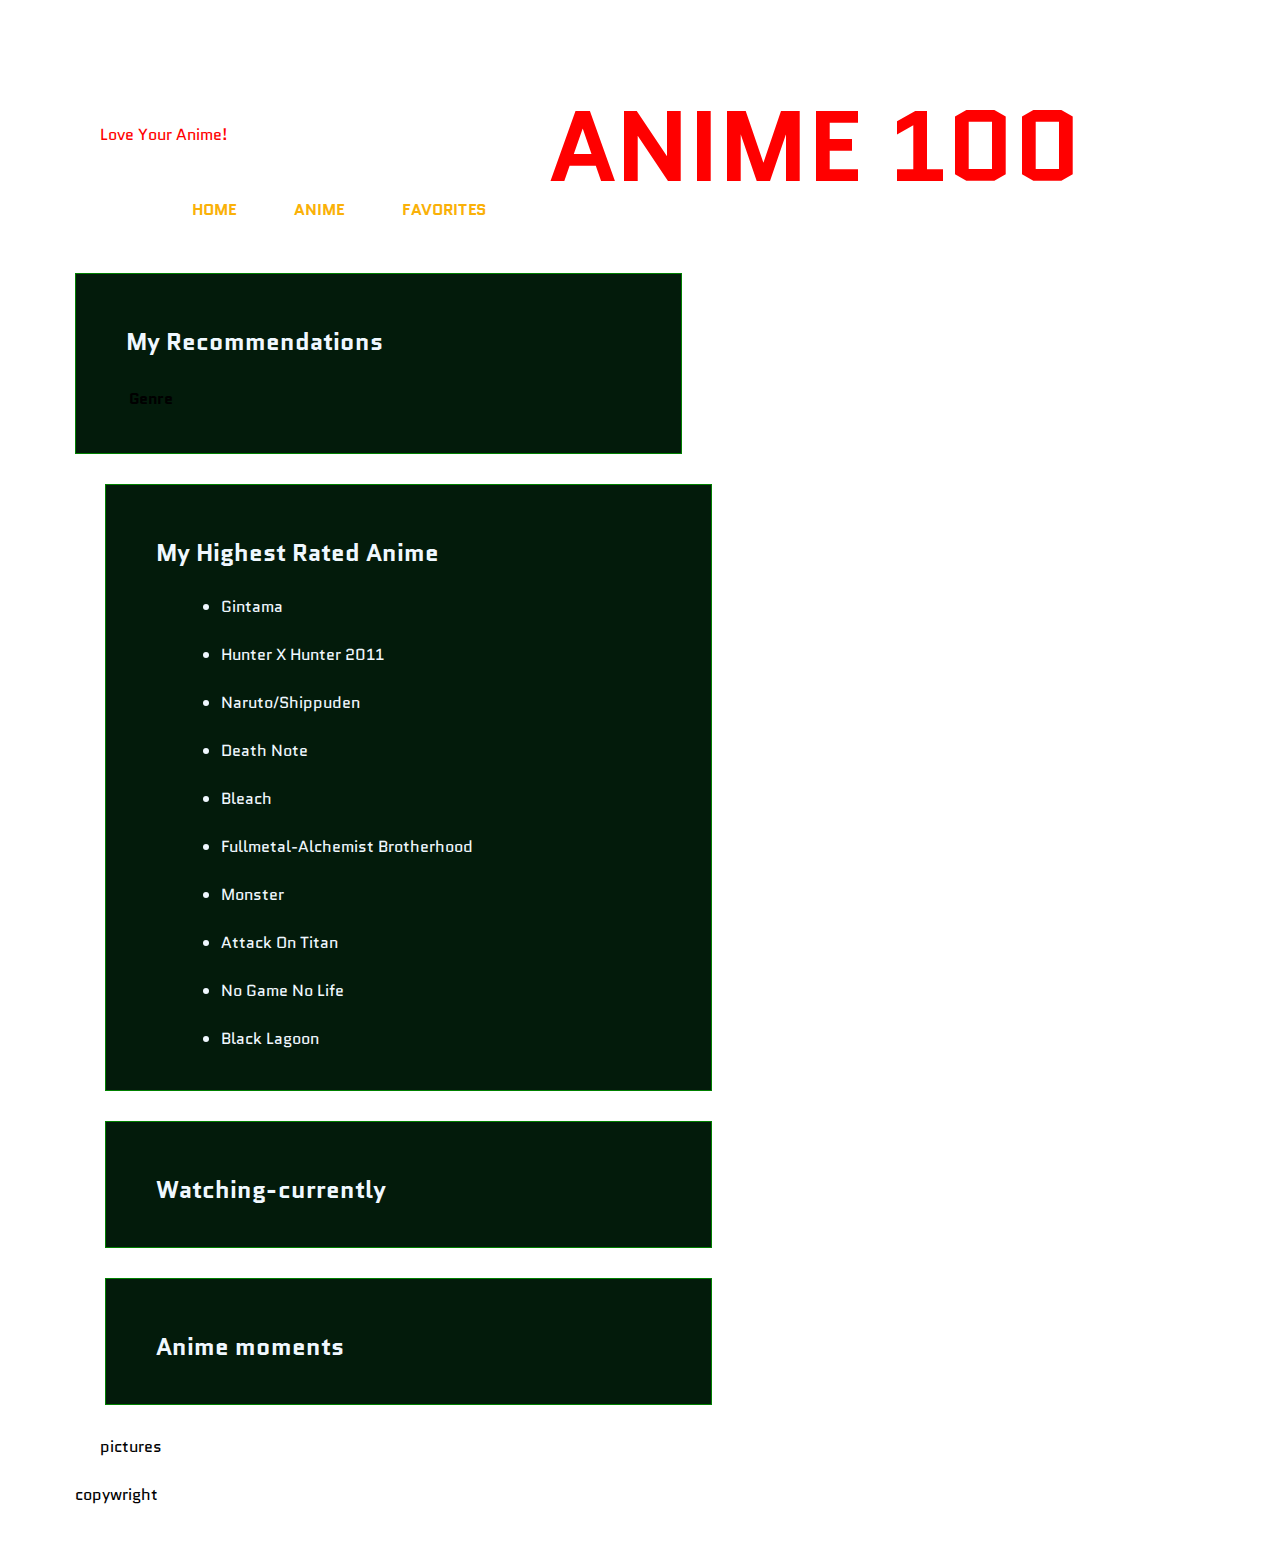
==== index.html @ 2b95dc7a "fix header mistake and add 1 more anime" ====
<!DOCTYPE html>
<html lang="en">
<head>
  <meta charset="UTF-8">
  <meta name="viewport" content="width=device-width, initial-scale=1.0">
  <meta name="keywords"  content="Anime">
  <link rel="stylesheet"  href="essential/css/style.css" type="text/css">

  <title>Anime 100</title>
  <style>
      body{
          background-image: url("essential/css/images/dex-ezekiel-IxDPZ-AHfoI-unsplash.jpg");
          background-repeat: no-repeat;
          background-size: cover;
      }
  </style>
</head>
<body>
 
  <header>
   <div class="logo">
    <a href="index.html">
    <h1> Anime 100</h1></a>
  </div>
   <p class="love-text">Love Your Anime!</p>

    <nav>
    <ul class="nav-links">
    <a href="index.html"><li>Home</li></a> 
    <a href="anime.html"><li>Anime</li></a>
    <a href="favorites.html"><li>Favorites</li></a>
  </ul>
  </nav>
  
  </header>


  
 


<div class="main-div">

       <section class="community">
        <h2>My recommendations</h2> 

        <table>
        <th>Genre</th>

        </table>

       </section>

    <section class="rated">
     <h2 class="rated-head">My highest rated anime</h2> 
      <ul class="lists">
       <li>Gintama</li>
       <li>Hunter X Hunter 2011</li>
       <li>Naruto/Shippuden</li>
       <li>Death Note</li>
       <li>Bleach</li>
       <li>Fullmetal-Alchemist Brotherhood</li>
       <li>Monster</li>
       <li>Attack on Titan</li>
       <li>No game no Life</li>
       <li>Black Lagoon</li>
     </ul>
    </section>

    <section class="watching">
      <h2> Watching-currently 
     </h2>
    </section>

    <section class="moments">
     <h2> Anime moments</h2>
    </section>




    <aside id="pics">
      pictures
    </aside>

</div>
  

  <footer>
    copywright
  </footer>




  
</body>
</html>
---- essential/css/style.css ----
@import url('https://fonts.googleapis.com/css2?family=Mate+SC&family=Quantico:ital@1&display=swap');

 *{
   font-family: Quantico, sans-serif;
   margin: 25px
   }

h1 {
     border-style: double;
     text-transform: uppercase;
     font-size: 68px;
     color: red;
     padding: 50px;
     border: 1px;
     height: 30px;
     width: 100%;
     text-align: center;
     position: absolute;
     top: 0px;
     font-size: 100px;
     margin-right: 0 auto;
     clear: both;
     }

.nav-links a{
    color: rgb(250, 177, 8);
    text-transform: uppercase;
    text-decoration: none;
    list-style-type: none;
    display: inline-block;
    padding: 1px;
    margin: 1px;
    font-weight: 700;
    
}

.nav-links li:hover{
    color:seagreen;
    text-decoration: none;
    font-size: 30px;

}


.love-text{
    color:red;
    text-align: left;
    vertical-align: left;
    margin-top: 50px;
    position: relative;
    

    }
                               /* END OF HEADINGS AND lOGO */
 
                               /*MY RECCOMENDATIONS*/

.community{
    background-color: rgb(3, 27, 11);
    padding: 25px 15px 15px 25px;
    width: 50%;
    border: solid 1px green;
    margin: 30px;
    margin-left: 600px;
    text-transform: capitalize;
    margin: auto;
    display: inline-block;
}

.community h2, .rated-head, .lists li{
    color: aliceblue;
}

  
 .rated{
    background-color: rgb(3, 27, 11);
    padding: 25px 15px 15px 25px;
    width: 50%;
    border: solid 1px green;
    margin: 30px;
    text-transform: capitalize;
  }
.rated .rated-head{
    color: aliceblue;
}


 .watching{
    background-color: rgb(3, 27, 11);
    padding: 25px 15px 15px 25px;
    width: 50%;
    border: solid 1px green;
    margin: 30px;
    color: aliceblue;

  }

.moments{
    background-color: rgb(3, 27, 11);
    padding: 25px 15px 15px 25px;
    width: 50%;
    border: solid 1px green;
    margin: 30px;
    color: aliceblue;
  }
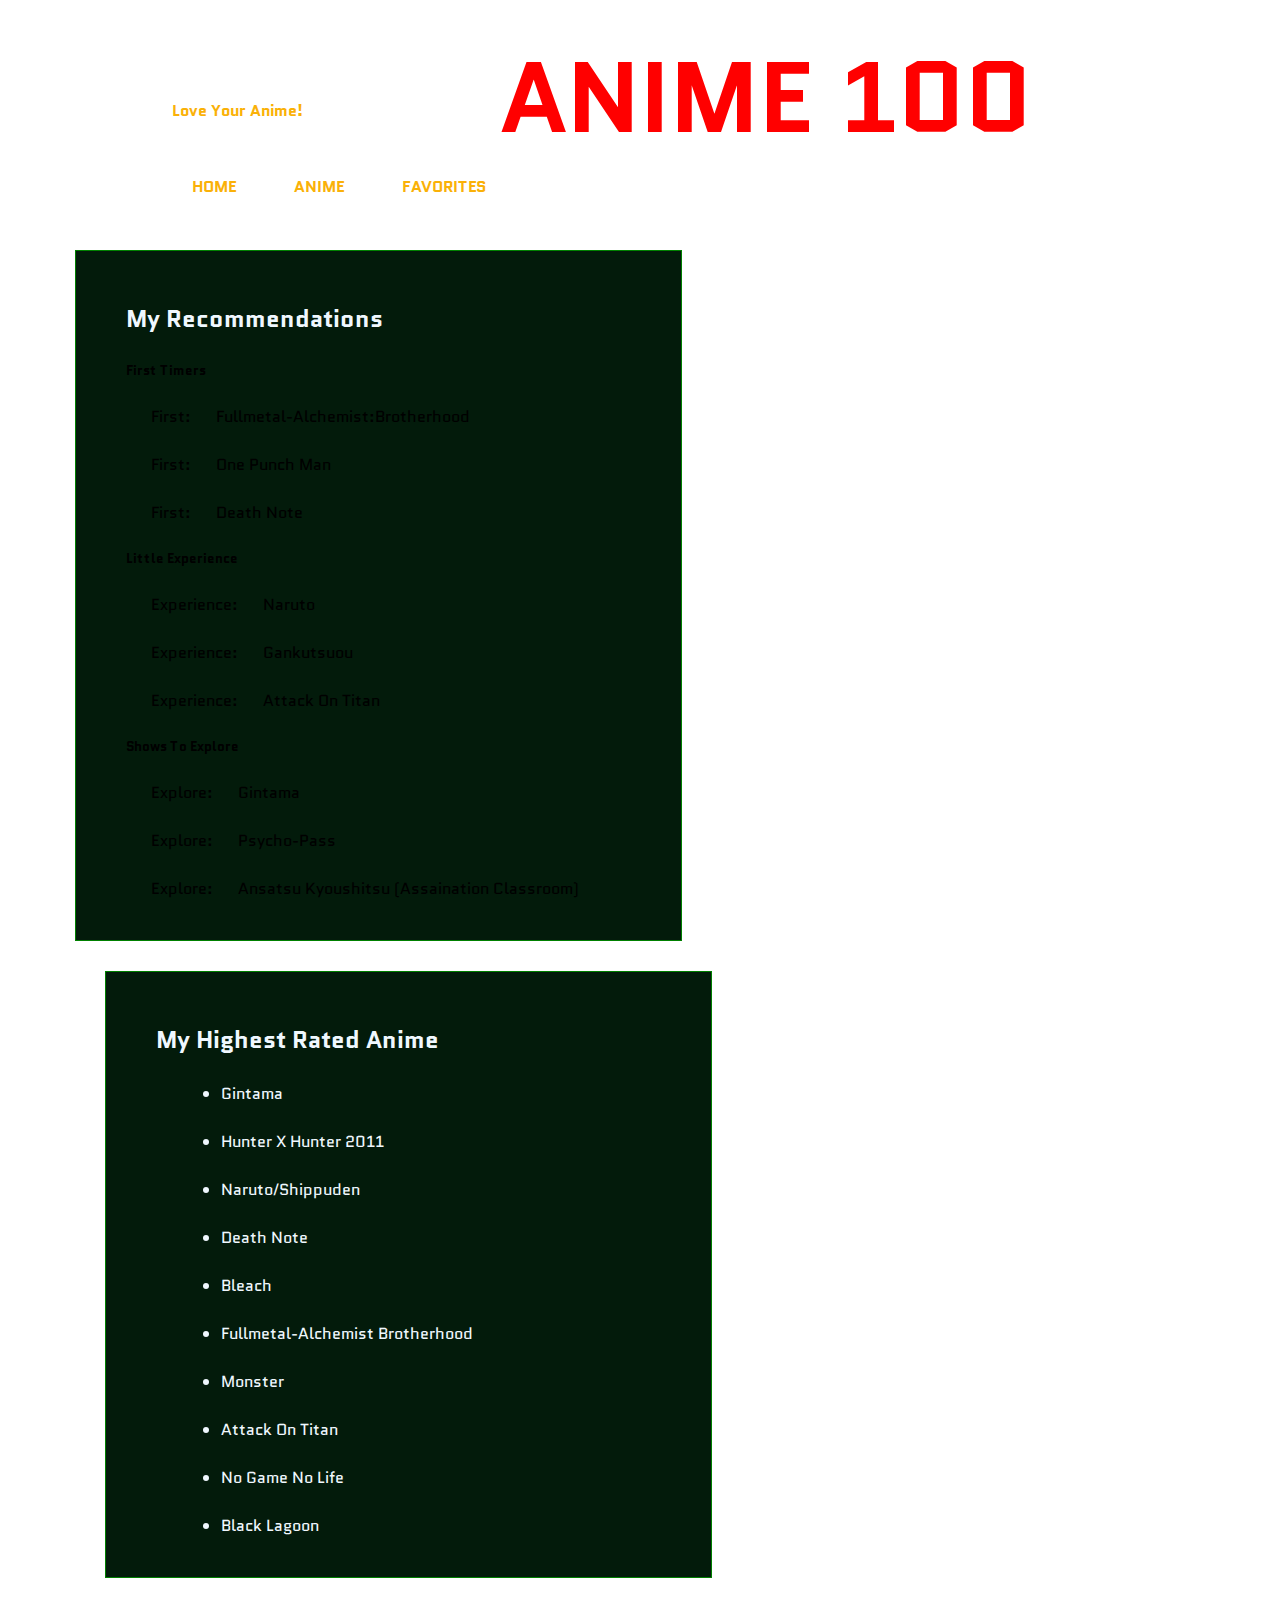
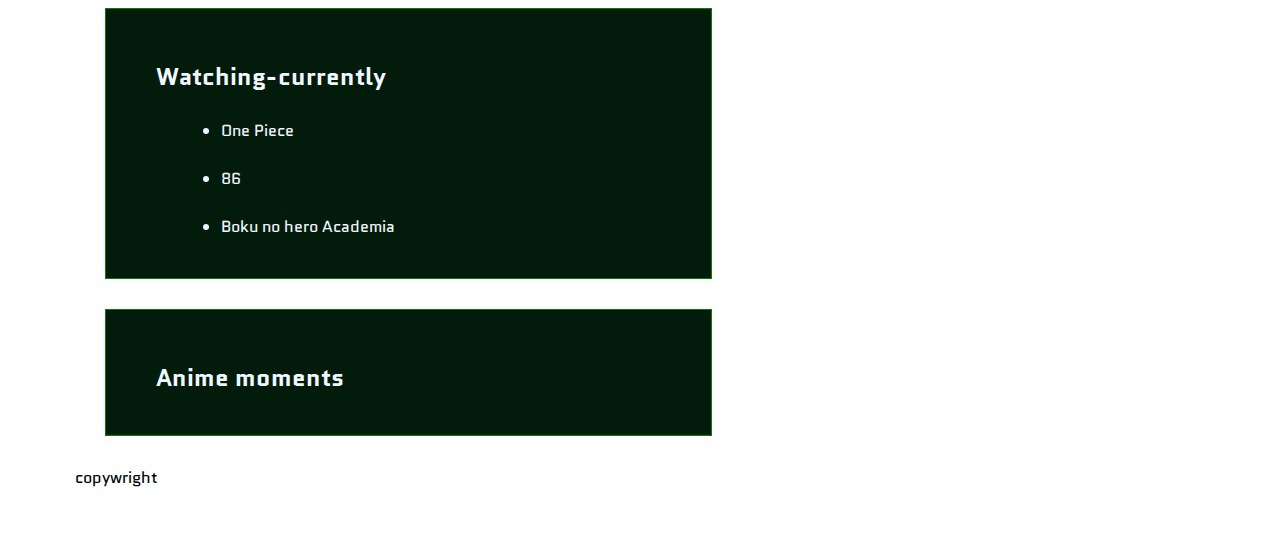
==== commit b1c3bdfe: "add recommendations" ====
--- a/index.html
+++ b/index.html
@@ -4,16 +4,10 @@
   <meta charset="UTF-8">
   <meta name="viewport" content="width=device-width, initial-scale=1.0">
   <meta name="keywords"  content="Anime">
-  <link rel="stylesheet"  href="essential/css/style.css" type="text/css">
-
+  <link rel="stylesheet"  href="assets/css/style.css" type="text/css">
+  
   <title>Anime 100</title>
-  <style>
-      body{
-          background-image: url("essential/css/images/dex-ezekiel-IxDPZ-AHfoI-unsplash.jpg");
-          background-repeat: no-repeat;
-          background-size: cover;
-      }
-  </style>
+ 
 </head>
 <body>
  
@@ -42,12 +36,21 @@
 <div class="main-div">
 
        <section class="community">
-        <h2>My recommendations</h2> 
+        <h2>My recommendations</h2>
+        <h5>First Timers</h5>
+      <p><span>First:</span>Fullmetal-Alchemist:Brotherhood</p>
+      <p><span>First:</span>One Punch Man</p>
+      <p><span>First:</span>Death Note</p>
 
-        <table>
-        <th>Genre</th>
+       <h5>Little experience</h5>
+       <p><span>Experience:</span>Naruto</p>
+       <p><span>Experience:</span>Gankutsuou</p>
+       <p> <span>Experience:</span>Attack on Titan</p>
 
-        </table>
+       <h5>Shows to explore</h5>
+       <p><span>Explore:</span>Gintama</p>
+       <p><span>Explore:</span>Psycho-pass</p>
+       <p><span>explore:</span>Ansatsu Kyoushitsu (assaination classroom)</p>
 
        </section>
 
@@ -70,18 +73,16 @@
     <section class="watching">
       <h2> Watching-currently 
      </h2>
+     <ul>
+       <li>One Piece</li>
+       <li>86</li>
+       <li>Boku no hero Academia</li>
+     </ul>
     </section>
 
     <section class="moments">
      <h2> Anime moments</h2>
     </section>
-
-
-
-
-    <aside id="pics">
-      pictures
-    </aside>
 
 </div>
   
--- a/assets/css/style.css
+++ b/assets/css/style.css
@@ -0,0 +1,122 @@
+@import url('https://fonts.googleapis.com/css2?family=Mate+SC&family=Quantico:ital@1&display=swap');
+
+ *{
+   font-family: Quantico, sans-serif;
+   margin: 25px
+   }
+
+body{
+    background-image: url("/assets/images/dex-ezekiel-IxDPZ-AHfoI-unsplash.jpg");
+    background-repeat: no-repeat;
+    background-size: cover;
+  }
+h1 {
+     border-style: double;
+     text-transform: uppercase;
+     font-size: 68px;
+     color: red;
+     padding: 1px;
+     border: 1px;
+     height: 30px;
+     width: 100%;
+     text-align: center;
+     position: absolute;
+     top: 0px;
+     font-size: 100px;
+     margin-right: 0 auto;
+     clear: both;
+     }
+
+.nav-links a{
+    color: rgb(250, 177, 8);
+    text-transform: uppercase;
+    text-decoration: none;
+    list-style-type: none;
+    display: inline-block;
+    padding: 1px;
+    margin: 1px;
+    font-weight: 700;
+    
+}
+
+.nav-links li:hover{
+    color:seagreen;
+    text-decoration: none;
+    font-size: 30px;
+
+}
+
+
+.love-text{
+    color:rgb(250, 177, 8);
+    text-align: left;
+    vertical-align: left;
+    margin-top: 50px;
+    position: relative;
+    float: right;
+    margin-right: 900px;
+    margin-top: auto;
+    padding: 1px;
+    align-content: center;
+    font-weight: 900;
+    
+
+    }
+                               /* END OF HEADINGS AND lOGO */
+ 
+                               /*MY RECCOMENDATIONS*/
+
+.community{
+    background-color: rgb(3, 27, 11);
+    padding: 25px 15px 15px 25px;
+    width: 50%;
+    border: solid 1px green;
+    margin: 30px;
+    margin-left: 600px;
+    text-transform: capitalize;
+    margin: auto;
+    display: inline-block;
+}
+
+.community h2, .rated-head, .lists li, h4{
+    color: aliceblue;
+}
+
+  
+ .rated{
+    background-color: rgb(3, 27, 11);
+    padding: 25px 15px 15px 25px;
+    width: 50%;
+    border: solid 1px green;
+    margin: 30px;
+    text-transform: capitalize;
+  }
+.rated .rated-head{
+    color: aliceblue;
+}
+
+
+ .watching{
+    background-color: rgb(3, 27, 11);
+    padding: 25px 15px 15px 25px;
+    width: 50%;
+    border: solid 1px green;
+    margin: 30px;
+    color: aliceblue;
+
+  }
+
+.moments{
+    background-color: rgb(3, 27, 11);
+    padding: 25px 15px 15px 25px;
+    width: 50%;
+    border: solid 1px green;
+    margin: 30px;
+    color: aliceblue;
+  }
+
+                              /*footer*/
+
+footer{
+  
+}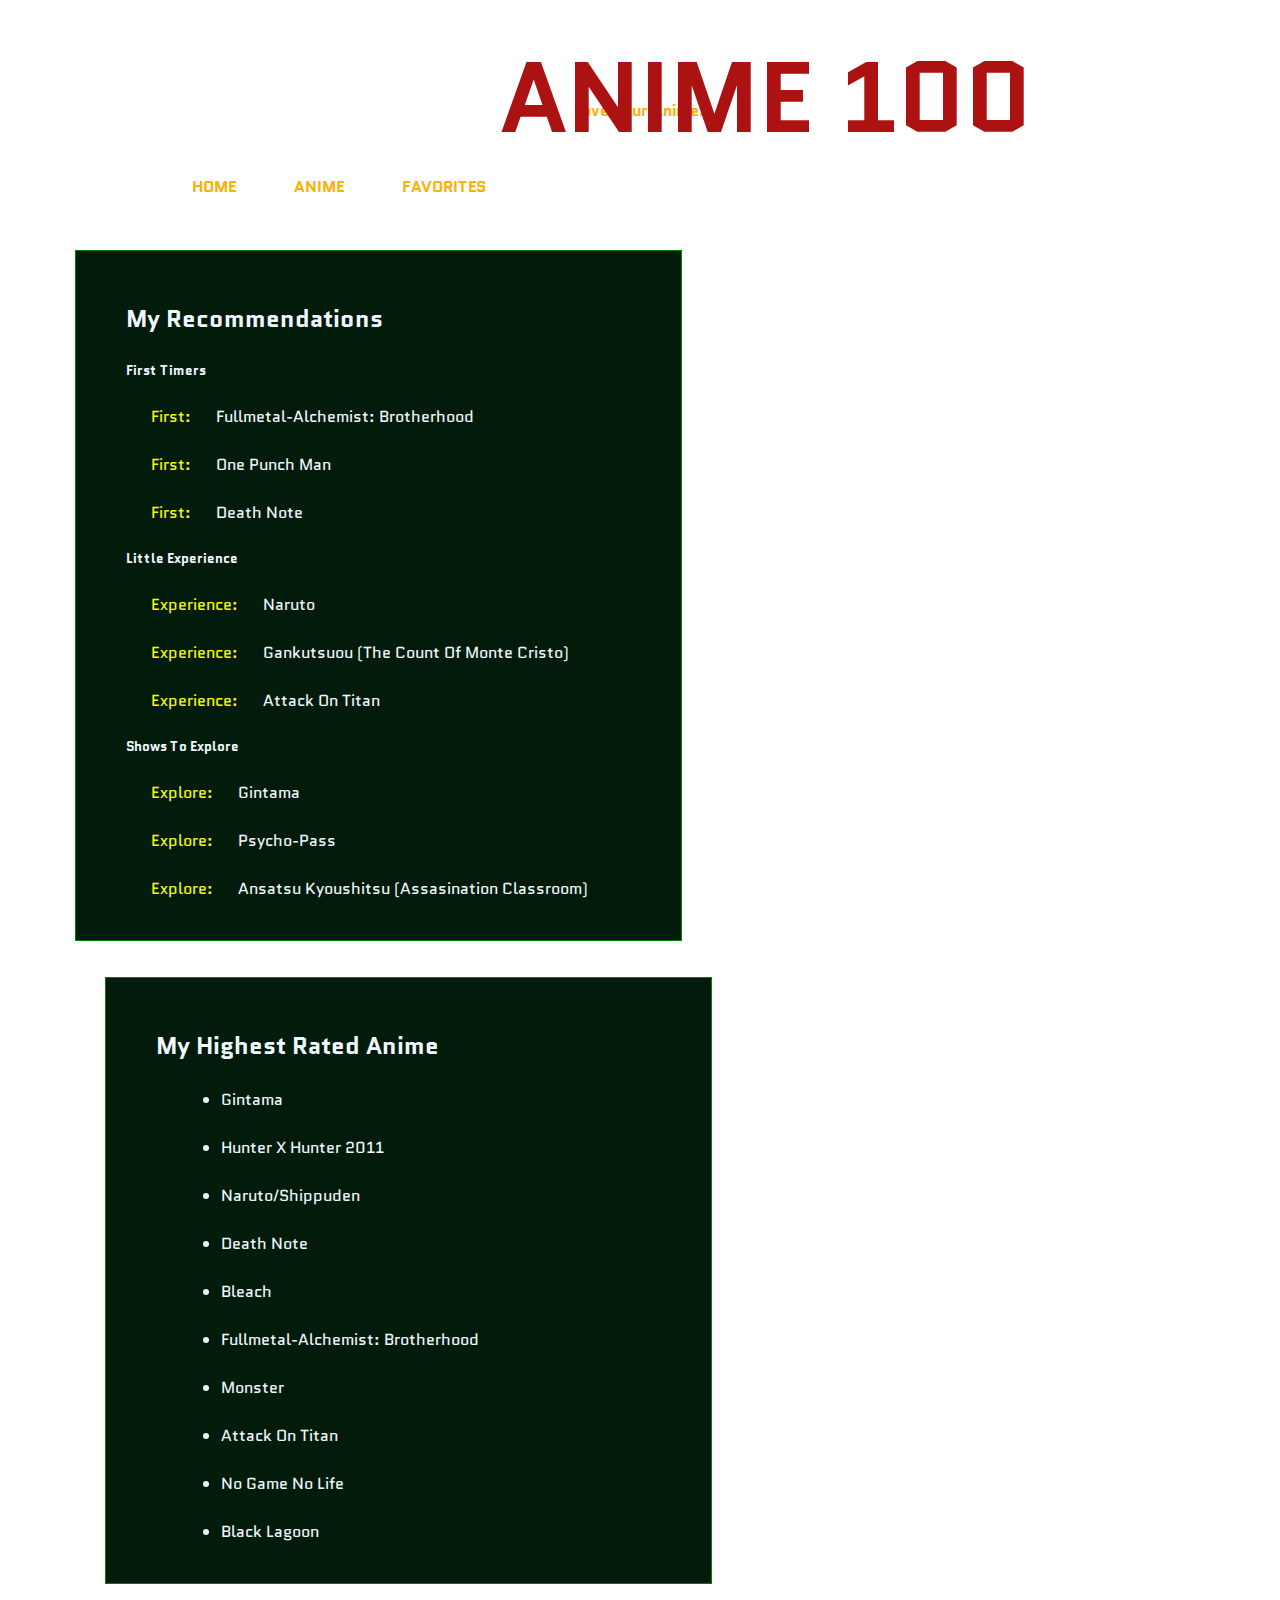
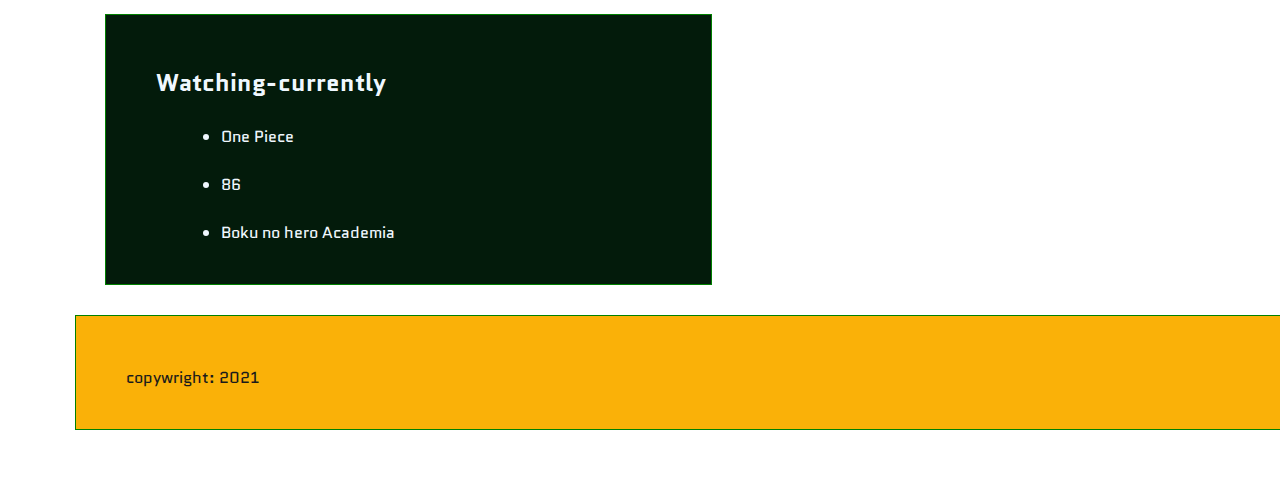
==== commit 05daa68f: "add favorites page design" ====
--- a/index.html
+++ b/index.html
@@ -15,8 +15,9 @@
    <div class="logo">
     <a href="index.html">
     <h1> Anime 100</h1></a>
+    <p class="love-text">Love Your Anime!</p>
   </div>
-   <p class="love-text">Love Your Anime!</p>
+   
 
     <nav>
     <ul class="nav-links">
@@ -33,24 +34,24 @@
  
 
 
-<div class="main-div">
+ <div class="main-div">
 
-       <section class="community">
+    <section class="community">
         <h2>My recommendations</h2>
-        <h5>First Timers</h5>
-      <p><span>First:</span>Fullmetal-Alchemist:Brotherhood</p>
+    <h5>First Timers</h5>
+      <p><span>First:</span>Fullmetal-Alchemist: Brotherhood</p>
       <p><span>First:</span>One Punch Man</p>
       <p><span>First:</span>Death Note</p>
 
-       <h5>Little experience</h5>
+    <h5>Little experience</h5>
        <p><span>Experience:</span>Naruto</p>
-       <p><span>Experience:</span>Gankutsuou</p>
+       <p><span>Experience:</span>Gankutsuou (The Count of Monte Cristo)</p>
        <p> <span>Experience:</span>Attack on Titan</p>
 
-       <h5>Shows to explore</h5>
+    <h5>Shows to explore</h5>
        <p><span>Explore:</span>Gintama</p>
        <p><span>Explore:</span>Psycho-pass</p>
-       <p><span>explore:</span>Ansatsu Kyoushitsu (assaination classroom)</p>
+       <p><span>explore:</span>Ansatsu Kyoushitsu (Assasination Classroom)</p>
 
        </section>
 
@@ -62,7 +63,7 @@
        <li>Naruto/Shippuden</li>
        <li>Death Note</li>
        <li>Bleach</li>
-       <li>Fullmetal-Alchemist Brotherhood</li>
+       <li>Fullmetal-Alchemist: Brotherhood</li>
        <li>Monster</li>
        <li>Attack on Titan</li>
        <li>No game no Life</li>
@@ -72,26 +73,21 @@
 
     <section class="watching">
       <h2> Watching-currently 
-     </h2>
+      </h2>
      <ul>
        <li>One Piece</li>
        <li>86</li>
        <li>Boku no hero Academia</li>
      </ul>
     </section>
+ 
 
-    <section class="moments">
-     <h2> Anime moments</h2>
-    </section>
+  </div>
 
-</div>
-  
-
-  <footer>
-    copywright
-  </footer>
-
-
+  <footer class="copywright">
+   <p>copywright: 2021</p> 
+ </footer>
+ 
 
 
   
--- a/assets/css/style.css
+++ b/assets/css/style.css
@@ -2,19 +2,19 @@
 
  *{
    font-family: Quantico, sans-serif;
-   margin: 25px
+   margin: 25px;
    }
 
 body{
     background-image: url("/assets/images/dex-ezekiel-IxDPZ-AHfoI-unsplash.jpg");
-    background-repeat: no-repeat;
-    background-size: cover;
+    background-position: center center;
+
   }
 h1 {
-     border-style: double;
+
      text-transform: uppercase;
-     font-size: 68px;
-     color: red;
+     font-size: 100px;
+     color: rgb(173, 18, 18);
      padding: 1px;
      border: 1px;
      height: 30px;
@@ -22,9 +22,9 @@
      text-align: center;
      position: absolute;
      top: 0px;
-     font-size: 100px;
-     margin-right: 0 auto;
      clear: both;
+     align-content: center;
+     
      }
 
 .nav-links a{
@@ -49,22 +49,14 @@
 
 .love-text{
     color:rgb(250, 177, 8);
-    text-align: left;
-    vertical-align: left;
-    margin-top: 50px;
-    position: relative;
-    float: right;
-    margin-right: 900px;
-    margin-top: auto;
+    text-align: center;
+    clear: both;
     padding: 1px;
     align-content: center;
     font-weight: 900;
-    
+    }
 
-    }
-                               /* END OF HEADINGS AND lOGO */
- 
-                               /*MY RECCOMENDATIONS*/
+                               /*Club Ethos*/
 
 .community{
     background-color: rgb(3, 27, 11);
@@ -76,10 +68,18 @@
     text-transform: capitalize;
     margin: auto;
     display: inline-block;
+    overflow-x: auto;
 }
 
-.community h2, .rated-head, .lists li, h4{
+.community h2, .rated-head, .lists li, h4, h5{
     color: aliceblue;
+}
+
+span{
+  color:rgb(246, 250, 8)
+}
+section > p{
+  color: aliceblue;
 }
 
   
@@ -90,6 +90,7 @@
     border: solid 1px green;
     margin: 30px;
     text-transform: capitalize;
+    overflow-x: auto;
   }
 .rated .rated-head{
     color: aliceblue;
@@ -103,8 +104,11 @@
     border: solid 1px green;
     margin: 30px;
     color: aliceblue;
+    overflow-x: auto;
 
   }
+
+                  /*Anime link page*/
 
 .moments{
     background-color: rgb(3, 27, 11);
@@ -115,8 +119,45 @@
     color: aliceblue;
   }
 
+  .main-section{
+    display:flex;
+    flex-direction: row;
+
+  }
+
+                   /* Favorites link page*/
+
+  .quotes{
+    background-color: rgb(3, 27, 11);
+    padding: 25px 15px 15px 25px;
+    width: 50%;
+    border: solid 1px green;
+    margin: 30px;
+    color: aliceblue;
+    
+  }
+  .characters{
+    background-color: rgb(3, 27, 11);
+    padding: 25px 15px 15px 25px;
+    width: 50%;
+    border: solid 1px green;
+    margin: 1px;
+    color: aliceblue;
+    justify-content: space-evenly;
+    
+  }
+  .characters img{
+    height: 200px;
+    width: 200px
+  }
+
                               /*footer*/
 
 footer{
-  
+  background-color: rgb(250, 177, 8);
+  padding: 25px 15px 15px 25px;
+  width: 100%;
+  border: solid 1px green;
+  color: rgb(25, 26, 27);
+  bottom: 0;
 }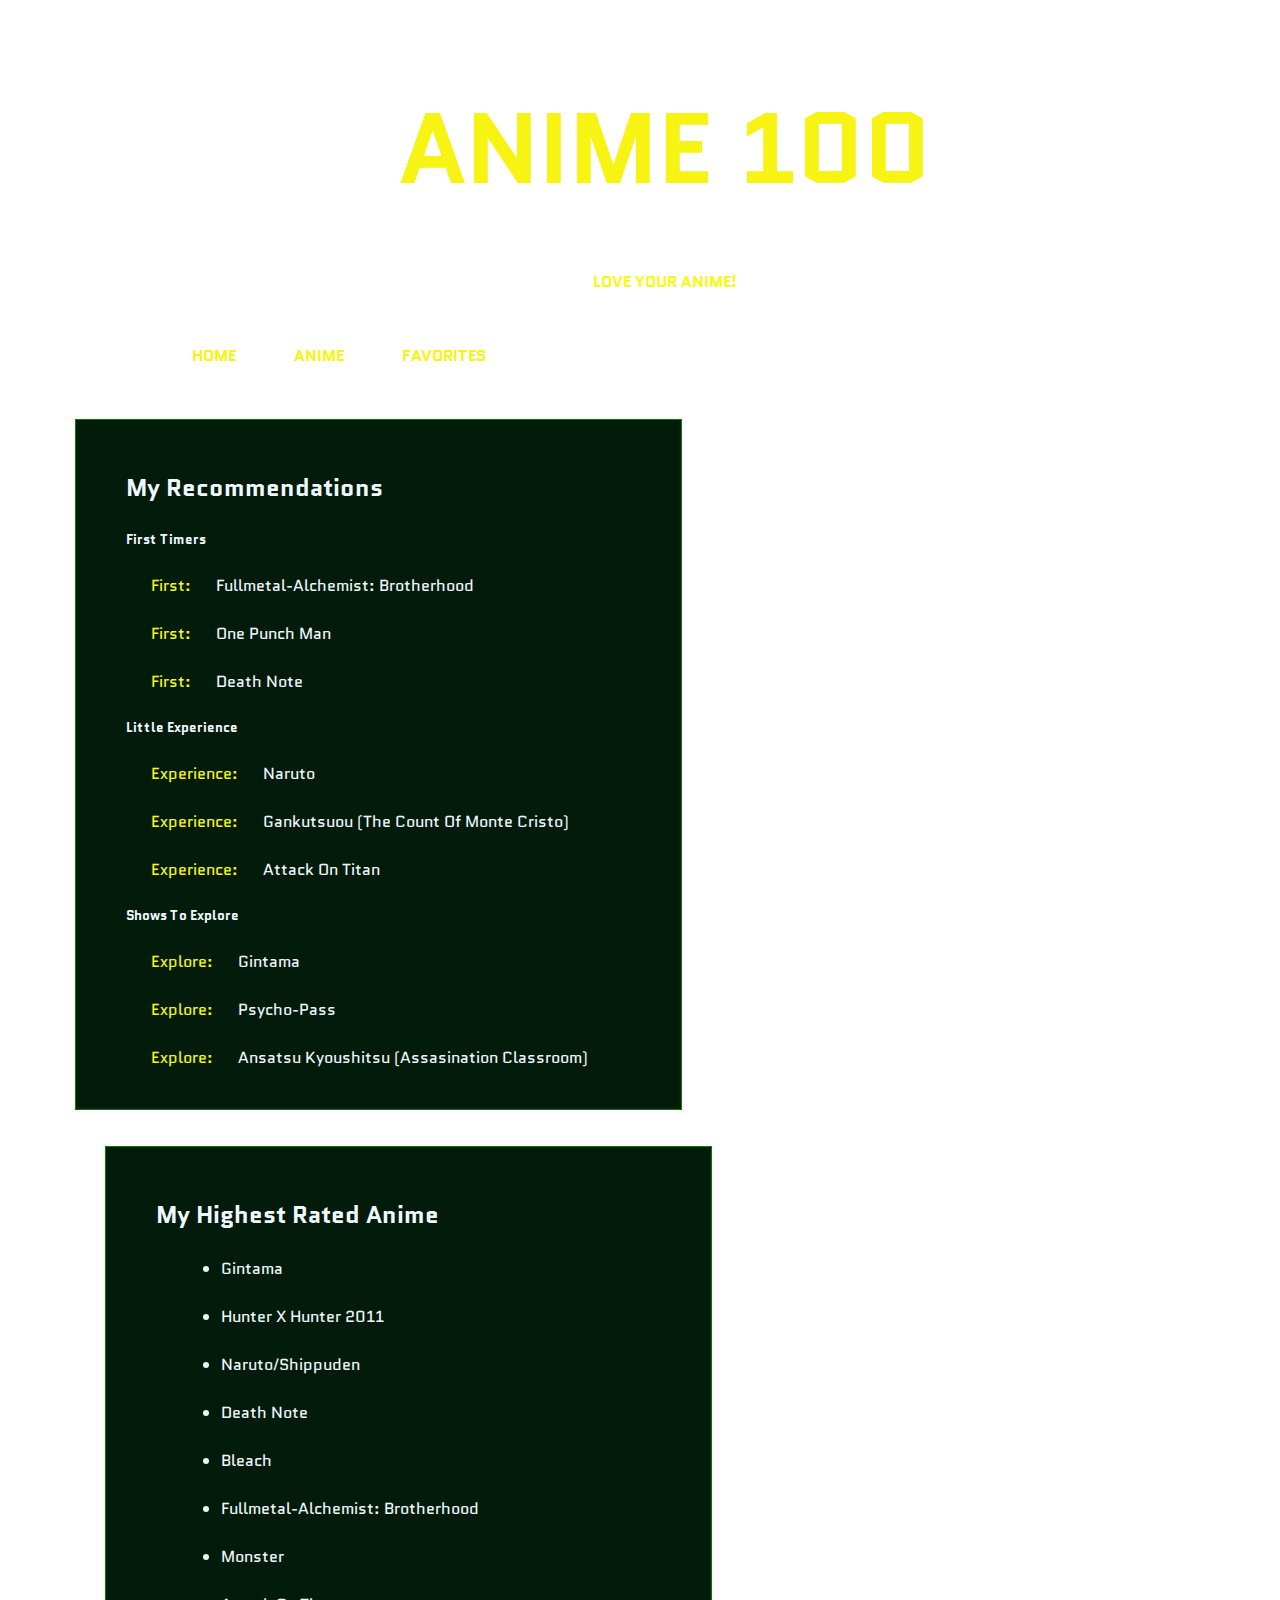
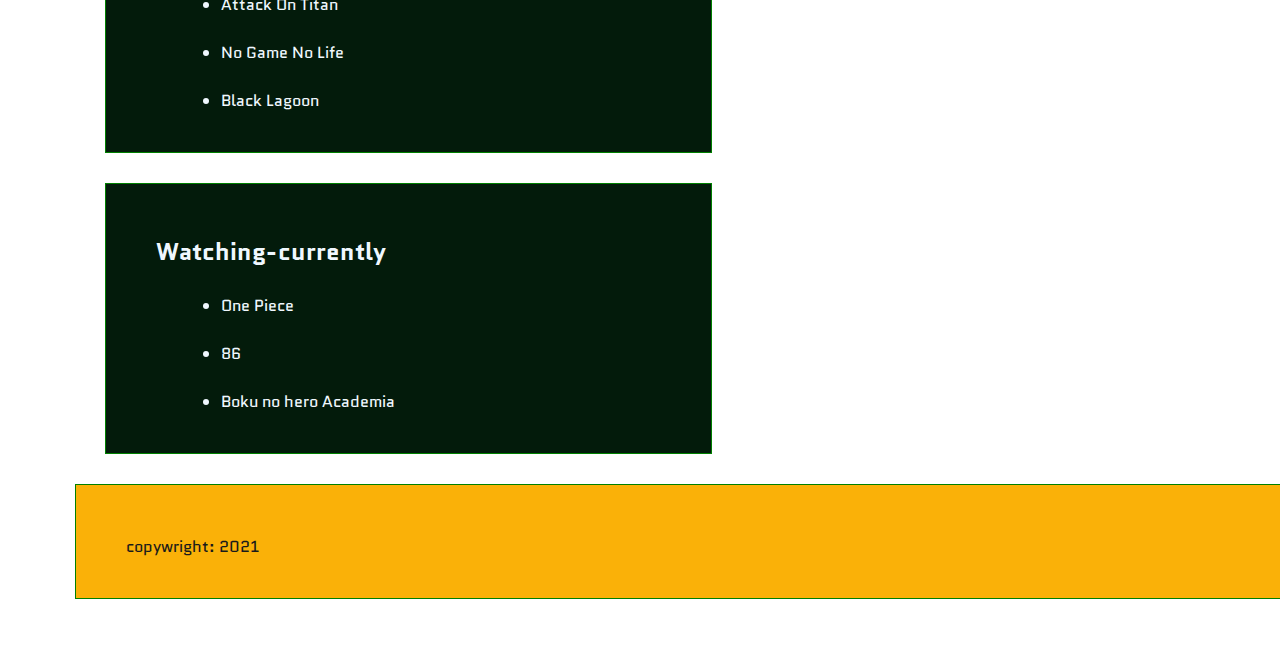
==== commit d1949726: "add logo color and positioning" ====
--- a/index.html
+++ b/index.html
@@ -12,10 +12,12 @@
 <body>
  
   <header>
-   <div class="logo">
+  <div class="logo">
     <a href="index.html">
     <h1> Anime 100</h1></a>
-    <p class="love-text">Love Your Anime!</p>
+    <div>
+      <p class="love-text">Love Your Anime!</p>
+    </div>
   </div>
    
 
--- a/assets/css/style.css
+++ b/assets/css/style.css
@@ -10,25 +10,30 @@
     background-position: center center;
 
   }
+a{
+  text-decoration: none;
+}
+.logo{
+  line-height: 1.1;
+  display: block;
+  justify-content: center;
+  padding: 0 auto;
+  width: 100%;
+  text-decoration: none;
+}
+
 h1 {
-
      text-transform: uppercase;
      font-size: 100px;
-     color: rgb(173, 18, 18);
+     color: rgb(247, 243, 18);
      padding: 1px;
-     border: 1px;
-     height: 30px;
-     width: 100%;
      text-align: center;
-     position: absolute;
-     top: 0px;
-     clear: both;
-     align-content: center;
      
-     }
+     
+  }
 
 .nav-links a{
-    color: rgb(250, 177, 8);
+    color: rgb(247, 243, 18);
     text-transform: uppercase;
     text-decoration: none;
     list-style-type: none;
@@ -46,14 +51,21 @@
 
 }
 
+.love-text-div{
+  margin: 0 auto;
+}
 
 .love-text{
-    color:rgb(250, 177, 8);
+    color:rgba(246, 250, 8, 0.993);
     text-align: center;
     clear: both;
     padding: 1px;
     align-content: center;
     font-weight: 900;
+    margin: 5px;
+    text-transform: uppercase;
+    
+    
     }
 
                                /*Club Ethos*/
@@ -160,4 +172,8 @@
   border: solid 1px green;
   color: rgb(25, 26, 27);
   bottom: 0;
+}
+
+@media and screen (max-width 1200px){
+  
 }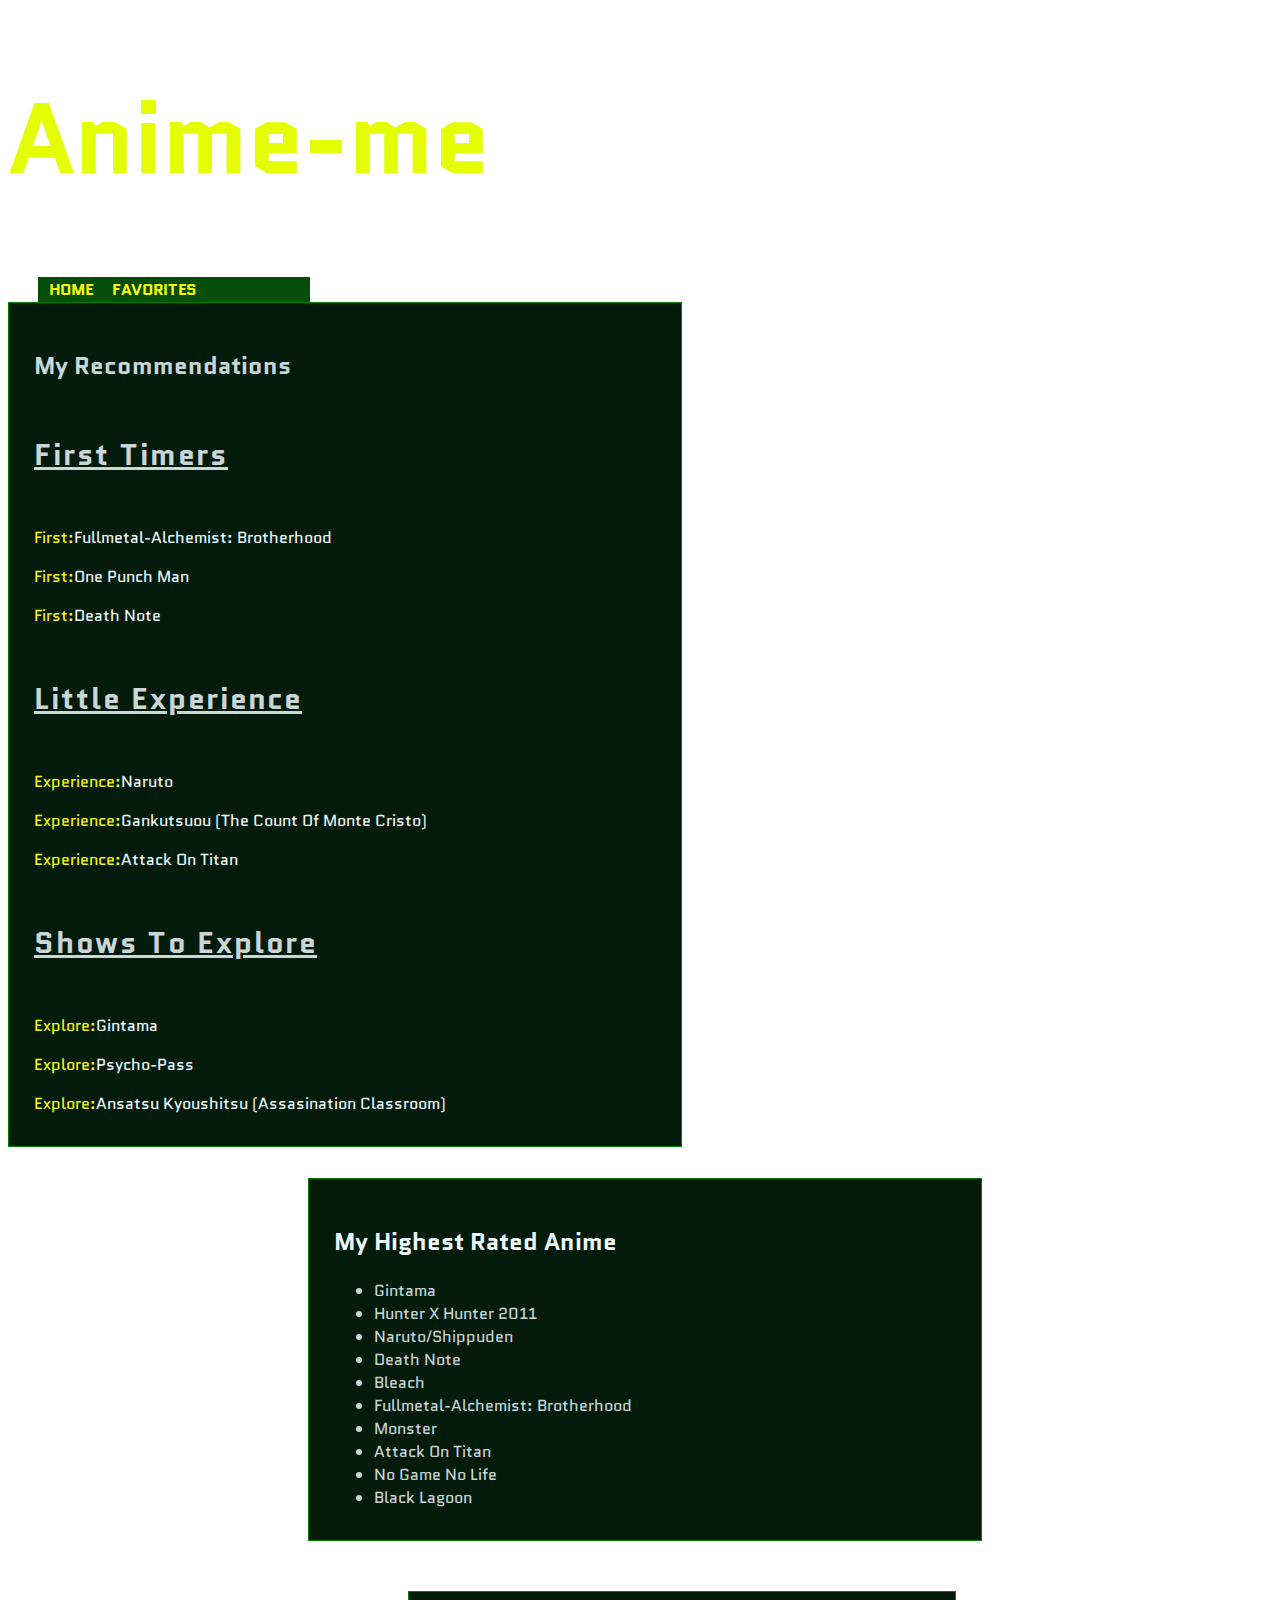
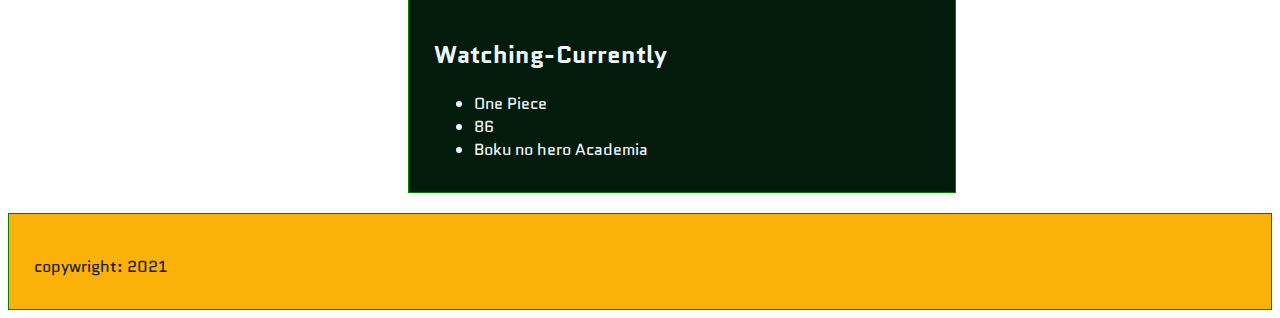
==== commit 5d678fac: "Site name change" ====
--- a/index.html
+++ b/index.html
@@ -6,39 +6,30 @@
   <meta name="keywords"  content="Anime">
   <link rel="stylesheet"  href="assets/css/style.css" type="text/css">
   
-  <title>Anime 100</title>
+  <title>Anime-ME</title>
  
 </head>
 <body>
  
-  <header>
-  <div class="logo">
-    <a href="index.html">
-    <h1> Anime 100</h1></a>
-    <div>
-      <p class="love-text">Love Your Anime!</p>
-    </div>
-  </div>
-   
+<header>
+      <a href="index.html"><h1>Anime-me</h1></a>
+</header>
+  
+<nav>
 
-    <nav>
-    <ul class="nav-links">
-    <a href="index.html"><li>Home</li></a> 
-    <a href="anime.html"><li>Anime</li></a>
-    <a href="favorites.html"><li>Favorites</li></a>
+  <ul class="nav-links">
+   <li>
+     <a href="index.html">Home
+     </a>
+  </li>
+   <li>
+     <a href="favorites.html">Favorites</a>
+    </li>
   </ul>
-  </nav>
-  
-  </header>
 
+</nav> 
 
-  
- 
-
-
- <div class="main-div">
-
-    <section class="community">
+    <section class="recommendations">
         <h2>My recommendations</h2>
     <h5>First Timers</h5>
       <p><span>First:</span>Fullmetal-Alchemist: Brotherhood</p>
@@ -55,7 +46,7 @@
        <p><span>Explore:</span>Psycho-pass</p>
        <p><span>explore:</span>Ansatsu Kyoushitsu (Assasination Classroom)</p>
 
-       </section>
+    </section>
 
     <section class="rated">
      <h2 class="rated-head">My highest rated anime</h2> 
@@ -74,7 +65,7 @@
     </section>
 
     <section class="watching">
-      <h2> Watching-currently 
+      <h2> Watching-Currently 
       </h2>
      <ul>
        <li>One Piece</li>
@@ -84,7 +75,7 @@
     </section>
  
 
-  </div>
+  
 
   <footer class="copywright">
    <p>copywright: 2021</p> 
--- a/assets/css/style.css
+++ b/assets/css/style.css
@@ -2,58 +2,62 @@
 
  *{
    font-family: Quantico, sans-serif;
-   margin: 25px;
+   
    }
 
 body{
     background-image: url("/assets/images/dex-ezekiel-IxDPZ-AHfoI-unsplash.jpg");
-    background-position: center center;
-
-  }
+    background-size: cover;
+    background-repeat: no-repeat;
+    background-position: right;
+    
+  }
+header h1{
+  color: rgb(228, 253, 4);
+  font-size: 100px;
+}
+ 
 a{
   text-decoration: none;
-}
-.logo{
-  line-height: 1.1;
-  display: block;
-  justify-content: center;
-  padding: 0 auto;
-  width: 100%;
-  text-decoration: none;
-}
-
-h1 {
-     text-transform: uppercase;
-     font-size: 100px;
-     color: rgb(247, 243, 18);
-     padding: 1px;
-     text-align: center;
-     
-     
-  }
-
-.nav-links a{
-    color: rgb(247, 243, 18);
+  list-style: none;
+  margin: 0px 0px 0px 0px;
+  color: yellow;
+  word-spacing: 5px;
+}
+
+strong{
+  color:royalblue;
+}
+
+
+.nav-links {
+    color: rgb(255, 251, 0);
     text-transform: uppercase;
     text-decoration: none;
     list-style-type: none;
-    display: inline-block;
     padding: 1px;
-    margin: 1px;
+    margin: 0px 0px 0px 30px;
     font-weight: 700;
-    
-}
-
-.nav-links li:hover{
-    color:seagreen;
+    background-color: rgb(4, 78, 10);
+    width: 270px;
+   
+}
+
+nav li{
+  display: inline;
+  
+}
+nav a{
+  padding-left: 10px;
+}
+
+.nav-links a:hover{
+    color:rgb(18, 235, 112);
     text-decoration: none;
     font-size: 30px;
 
 }
 
-.love-text-div{
-  margin: 0 auto;
-}
 
 .love-text{
     color:rgba(246, 250, 8, 0.993);
@@ -64,27 +68,28 @@
     font-weight: 900;
     margin: 5px;
     text-transform: uppercase;
-    
-    
     }
 
                                /*Club Ethos*/
 
-.community{
+.recommendations{
     background-color: rgb(3, 27, 11);
     padding: 25px 15px 15px 25px;
     width: 50%;
     border: solid 1px green;
-    margin: 30px;
-    margin-left: 600px;
     text-transform: capitalize;
-    margin: auto;
     display: inline-block;
     overflow-x: auto;
-}
-
-.community h2, .rated-head, .lists li, h4, h5{
-    color: aliceblue;
+    margin-left: auto;
+}
+
+.recommendations h2, .rated-head, .lists li, h4, h5{
+    color: rgba(240, 248, 255, 0.849);
+}
+h5{
+  text-decoration: underline;
+  letter-spacing: 2px;
+  font-size: 30px;
 }
 
 span{
@@ -100,7 +105,7 @@
     padding: 25px 15px 15px 25px;
     width: 50%;
     border: solid 1px green;
-    margin: 30px;
+    margin: 25px 15px 15px 300px;
     text-transform: capitalize;
     overflow-x: auto;
   }
@@ -112,55 +117,45 @@
  .watching{
     background-color: rgb(3, 27, 11);
     padding: 25px 15px 15px 25px;
-    width: 50%;
-    border: solid 1px green;
-    margin: 30px;
+    width: 40%;
+    height:20%;
+    border: solid 1px green;
+    margin: 50px 0px 20px 400px;
     color: aliceblue;
     overflow-x: auto;
-
-  }
-
-                  /*Anime link page*/
-
-.moments{
-    background-color: rgb(3, 27, 11);
-    padding: 25px 15px 15px 25px;
-    width: 50%;
-    border: solid 1px green;
-    margin: 30px;
-    color: aliceblue;
-  }
-
-  .main-section{
-    display:flex;
-    flex-direction: row;
-
-  }
+  }
+
+  
 
                    /* Favorites link page*/
 
   .quotes{
     background-color: rgb(3, 27, 11);
     padding: 25px 15px 15px 25px;
-    width: 50%;
-    border: solid 1px green;
-    margin: 30px;
-    color: aliceblue;
-    
+    width: inherit;
+    border: solid 1px green;
+    color: aliceblue;
+    height: 30%;
+    margin: 0px 0px 20px 0px;
   }
   .characters{
     background-color: rgb(3, 27, 11);
     padding: 25px 15px 15px 25px;
-    width: 50%;
-    border: solid 1px green;
-    margin: 1px;
+    width: inherit;
+    border: solid 1px green;
+    margin: 50px 0px 20px 0px;
     color: aliceblue;
     justify-content: space-evenly;
+    height: auto;
+    text-align: center;
+    height: 50%;
     
   }
   .characters img{
     height: 200px;
-    width: 200px
+    width: 200px;
+    justify-content: space-evenly;
+    margin: 40px;
   }
 
                               /*footer*/
@@ -168,12 +163,69 @@
 footer{
   background-color: rgb(250, 177, 8);
   padding: 25px 15px 15px 25px;
-  width: 100%;
+  width: inherit;
   border: solid 1px green;
   color: rgb(25, 26, 27);
   bottom: 0;
 }
 
-@media and screen (max-width 1200px){
+                   /*MEDIA QUERYS*/
+
+@media screen and (max-width: 900px) {
+  
+   body{
+     width: 100%;
+     background-repeat: repeat;
+     background-size: 50%;
+   }
+
+   header, nav{
+     width: 105%;
+     height: 105%;
+     box-sizing: border-box;
+   }
+
+   header {
+     margin-left: 100px;
+   }
+   
+   
+   nav > li{
+     text-align: center;
+   }
+   
+
+   .recommendations{
+    margin: 0px 0px 20px 0px;
+    width: 100%;
+   }
+
+   .rated{
+    margin: 50px 0px 20px 0px;
+    width: 100%;
+   }
+
+   .watching{
+    margin: 50px 0px 20px 0px;
+    width: 100%;
+   }
+
+   footer{
+     margin-top: 20px;
+   }
+
+}
+
+@media screen and(max-width:500px) {
+  body, .watching, .recommendations, .characters{
+      width: 500px;
+      margin-right: 1px;
+  }
+
+  .watching, .recommendations, .characters{
+    display: block;
+    justify-content: safe;
+    overflow-y:auto;
+  }
   
 }